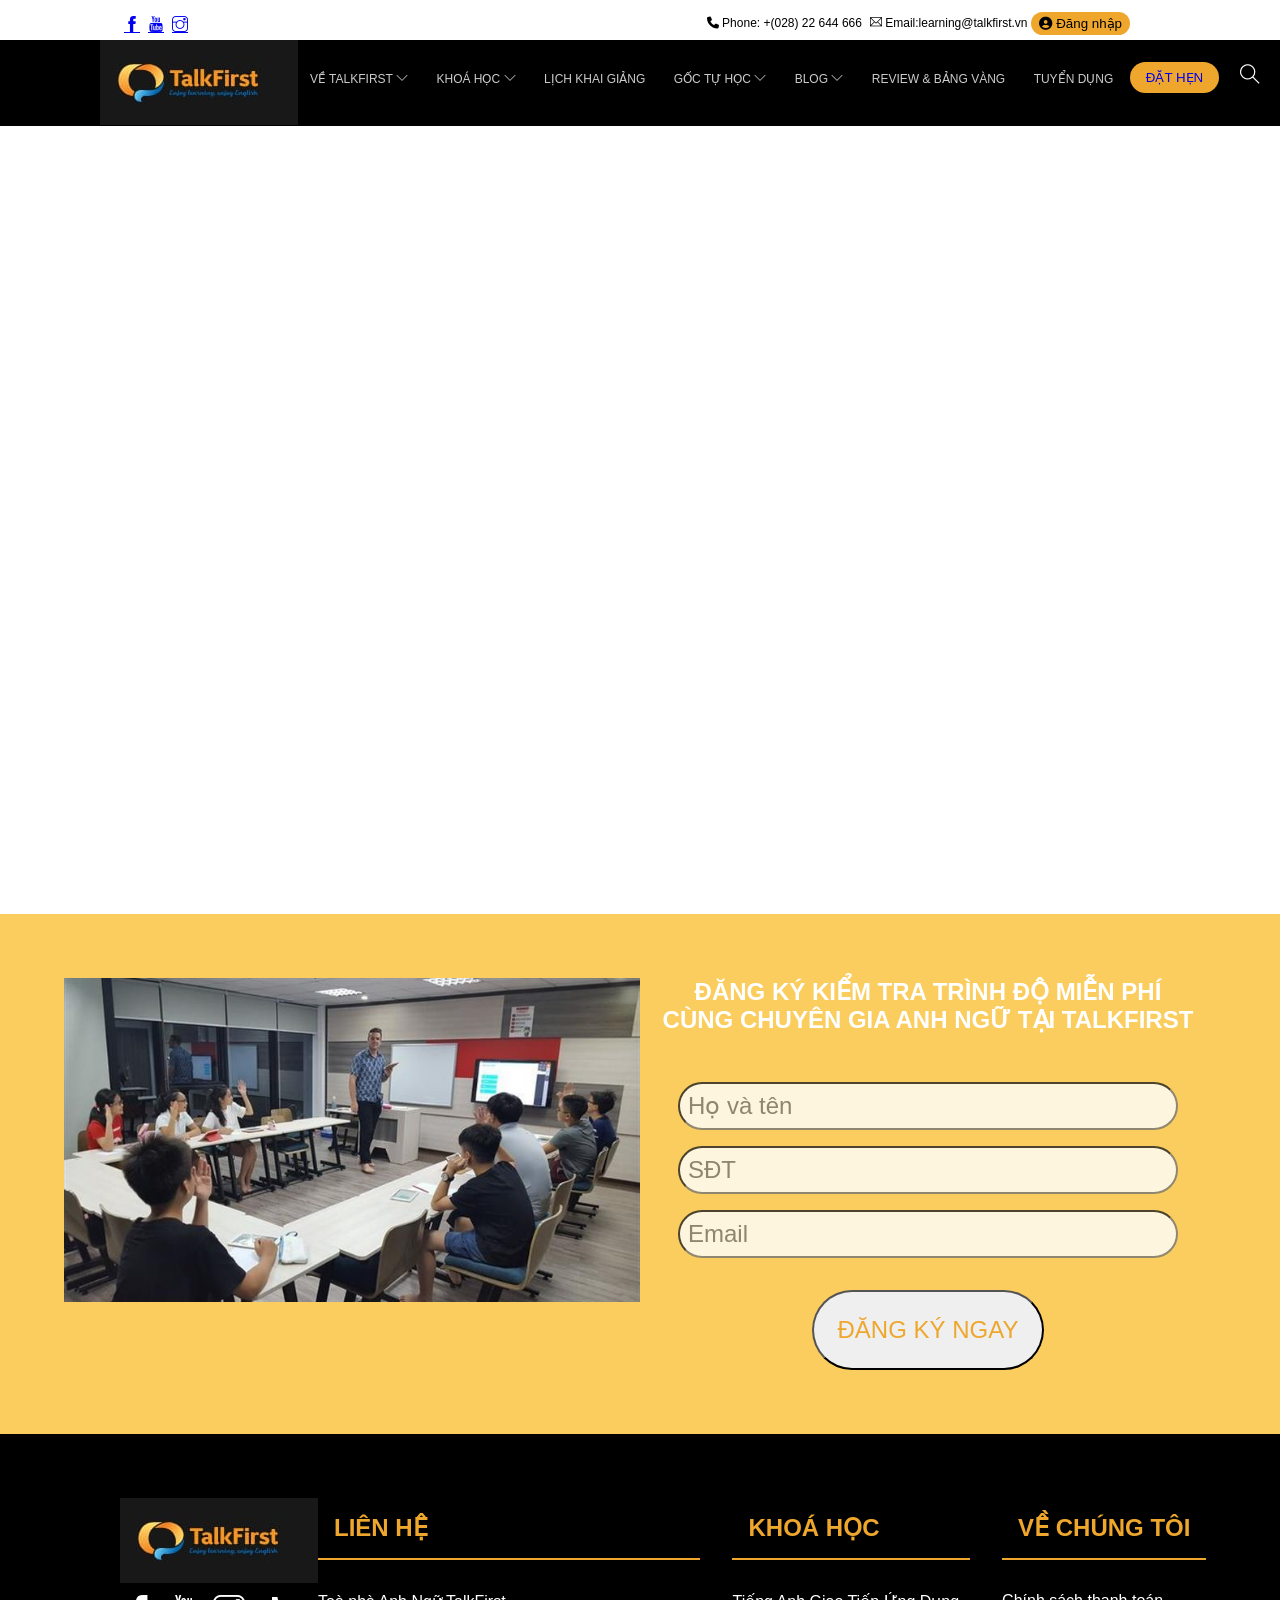
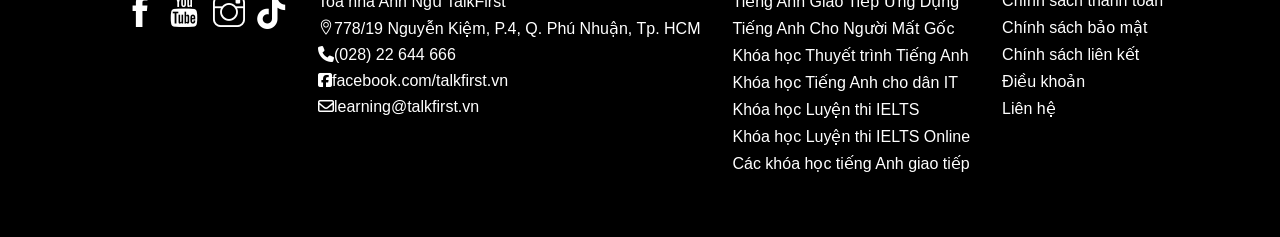
==== Learn_English_web/index.html @ a4e7e0dc "Learn_English_web This is a web learing English" ====
<!DOCTYPE html>
<html lang="en">
<head>
    <meta charset="UTF-8">
    <meta name="viewport" content="width=device-width, initial-scale=1.0">
    <link rel="icon" href="https://scontent.fsgn17-1.fna.fbcdn.net/v/t1.6435-9/151095557_2934821070127143_792678892245039010_n.jpg?_nc_cat=100&ccb=1-7&_nc_sid=5f2048&_nc_ohc=2c6xEcEz10gAb4Gy6pd&_nc_ht=scontent.fsgn17-1.fna&oh=00_AfCXbShu0QSaD-OqzUFtZk564WPZH4JezHzmF5BhMlqqAg&oe=66463484" type="image/x-icon" />
    <link rel="stylesheet" href="./assets/css/style.css">
    <link rel="stylesheet" href="https://cdnjs.cloudflare.com/ajax/libs/font-awesome/6.5.2/css/all.min.css" integrity="sha512-SnH5WK+bZxgPHs44uWIX+LLJAJ9/2PkPKZ5QiAj6Ta86w+fsb2TkcmfRyVX3pBnMFcV7oQPJkl9QevSCWr3W6A==" crossorigin="anonymous" referrerpolicy="no-referrer" />
    <link rel="stylesheet" href="./assets/css/responsive.css">
    <link rel="stylesheet" href="./assets/fonts/themify-icons/themify-icons.css">
    <title>Learm_English</title>
</head>
<body>
    <div id="main">
        <div id="header">

            <div class="header_info">
                <div class="info-list">
                    <a href="#"><i class="ti-facebook"></i></a>
                    <a href="#"><i class="ti-youtube"></i></a>
                    <a href="#"><i class="ti-instagram"></i></a>

                </div>


                <div class="info-contact">
                    <p class="s-heading-phone"><i class="fa-solid fa-phone"></i> Phone: <a href="tel:+(028) 22 644 666">+(028) 22 644 666</a> </p>
                    <p class="s-heading-email"><i class="ti-email"></i> Email:<a href="mailto:learning@talkfirst.vn">learning@talkfirst.vn</a></p>
                    <button class="s-heading-btn SignIn_btn js_SignIn_btn"><i class="fa-solid fa-circle-user"></i> Đăng nhập</button>

                </div>
            </div>

            <div id="header_nav">
                
                <a href="#"><img class="header-logo" src="./assets/img/header/logo.jpg" alt=""></a>
    
                <ul id="nav">
                    <li><a href="#">
                        VỀ TALKFIRST
                        <i class="ti-angle-down"></i>
                        </a>
                        <ul class="subnav">
                            <li><a href="#">Sứ Mệnh Của TalkFirst</a></li>
                            <li><a href="#">Môi Trường Học 100% Tiếng Anh</a></li>
                            <li><a href="#">Lịch Học Linh Hoạt 10 Khung Giờ</a></li>
                            <li><a href="#">Phương Pháp Học Tương Tác & Khoa Học</a></li>
                            <li><a href="#">Cam Kết Chất Lượng Đầu Ra</a></li>
                            <li><a href="#">Không Gian Học Anh Ngữ & IELTS Sáng Tạo</a></li>
                            <li><a href="#">Học phí TalkFirst</a></li>
                            <li><a href="#">Ưu đãi học phí</a></li>
                            <li><a href="#">Trả góp 0% lãi suất</a></li>
                        </ul>
                    </li>
                    <li><a href="#">
                        KHOÁ HỌC
                        <i class="ti-angle-down"></i>
                        </a>
                        <ul class="subnav">
                            <li><a href="#">Tiếng Anh Giao Tiếp Ứng Dụng</a></li>
                            <li><a href="#">Tiếng Anh Cho Người Mất Gốc</a></li>
                            <li><a href="#">Khóa học Thuyết trình Tiếng Anh</a></li>
                            <li><a href="#">Khóa học Tiếng Anh cho dân IT</a></li>
                            <li><a href="#">Khóa học IELTS</a></li>
                            <li><a href="#">Khóa học IELTS Online</a></li>
                            <li><a href="#">Các Khóa Học Tiếng Anh Giao Tiếp Tại TalkFirst</a></li>                            
                        </ul>
                    </li>
                    <li><a href="#">LỊCH KHAI GIẢNG</a></li>
                    <li><a href="#">
                        GỐC TỰ HỌC
                        <i class="ti-angle-down"></i>
                    </a>
                    <ul class="subnav">
                        <li><a href="#">Tự học Tiếng Anh</a></li>
                        <li><a href="#">Tự học IELTS</a></li>                            
                    </ul>
                    </li>
                    <li><a href="#">
                        BLOG
                        <i class="ti-angle-down"></i>
                    </a>
                    <ul class="subnav">
                        <li><a href="#">Blog</a></li>
                        <li><a href="#">Tin tức – sự kiện</a></li>                            
                    </ul>
                </li>
                <li><a href="#">REVIEW & BẢNG VÀNG</a></li>
                <li><a href="#">TUYỂN DỤNG</a></li>
                    
                </ul>
    
                <button class="set-appointment js-set-appointment"><a href="#">ĐẶT HẸN</a></button>

                <!-- Search button -->
                <div class="search-btn">
                    <i class="search-icon ti-search"></i>
                </div>

                
                <button id="mobile-menu" class="mobile-menu-btn">
                    <i class="fa-solid fa-bars"></i>
                </button>
                
            </div>
            
        </div>

        <div id="slider">
            <div class="text-content">
                
                <h2 class="text-heading">TRẢI NGHIỆM</h2>
                <h2 class="text-heading">HỌC ANH NGỮ</h2>
                 <h2 class="text-heading">HOÀN TOÀN MỚI</h2>
                <div class="text-description">Cam kết tuyệt đối</div>
                <div class="text-description"> về chất lượng đào tạo</div>
            </div>
        </div>
        </div>

        <div id="content">
             <!-- CONTACT Section -->
            <div id="SignUp">
                 <!--phần bên trái-->
                <div class="SignUp_img">
                    <img src="./assets/img/content/Class1.jpg" alt="">
                 </div>
                 <!--phần bên phải-->
                <div class="SignUp-form">
                    <h2>ĐĂNG KÝ KIỂM TRA TRÌNH ĐỘ MIỄN PHÍ</h2>
                    <h2>CÙNG CHUYÊN GIA ANH NGỮ TẠI TALKFIRST</h2>
                    <form action="">
                        <div class="SignUp-FillIn">
                            <div class="form">
                                <input type="text" name="" placeholder="Họ và tên" required id="" class="form-control">
                            </div>

                            <div class="form">
                                <input type="text" name="" placeholder="SĐT" required id="" class="form-control">
                            </div>

                            <div class="form">
                                <input type="email" name="" placeholder="Email" required id="" class="form-control">
                            </div>
                        
                        </div>

                        <input class="SignUp-btn" type="submit" value="ĐĂNG KÝ NGAY">
                    </form>
                </div>
            </div>
                        


        <div id="footer">
            <div class="footer_ContactInfo mt-64">
                <div class="ContactInfo-list">
                    <img src="./assets/img/header/logo.jpg" alt="">
                    <a href=""><i class="ti-facebook"></i></a>
                    <a href=""><i class="ti-youtube"></i></a>
                    <a href=""><i class="ti-instagram"></i></a>
                    <a href=""><i class="fa-brands fa-tiktok"></i></a>
                </div>
            </div>

            <div class="footer_Contact mt-64">
                <h2>LIÊN HỆ​</h2>
                <a href="https://www.google.com/maps/place//data=!4m2!3m1!1s0x31752937cb692ee7:0x6434526b289ed1ff?source=g.page.share">Toà nhà Anh Ngữ TalkFirst</a>
                <a href="https://www.google.com/maps/place/Anh+ng%E1%BB%AF+TalkFirst/@10.8113881,106.6796192,17z/data=!3m1!4b1!4m6!3m5!1s0x31752937cb692ee7:0x6434526b289ed1ff!8m2!3d10.8113881!4d106.6796192!16s%2Fg%2F11g0lbv5y5?entry=ttu"><i class="ti-location-pin"></i>778/19 Nguyễn Kiệm, P.4, Q. Phú Nhuận, Tp. HCM</a>
                <a href="tel:+(028) 22 644 666"><i class="fa-solid fa-phone"></i></i>(028) 22 644 666</a>
                <a href="https://www.facebook.com/TalkFirst.vn"><i class="fa-brands fa-square-facebook"></i>facebook.com/talkfirst.vn</a>
                <a href="mailto:learning@talkfirst.vn"><i class="fa-regular fa-envelope"></i>learning@talkfirst.vn</a>
            </div>

            <div class="footer_course mt-64">
                <h2>KHOÁ HỌC</h2>
                <a href="#">Tiếng Anh Giao Tiếp Ứng Dụng</a>
                <a href="#">Tiếng Anh Cho Người Mất Gốc</a>
                <a href="#">Khóa học Thuyết trình Tiếng Anh</a>
                <a href="#">Khóa học Tiếng Anh cho dân IT</a>
                <a href="#">Khóa học Luyện thi IELTS</a>
                <a href="#">Khóa học Luyện thi IELTS Online</a>
                <a href="#">Các khóa học tiếng Anh giao tiếp</a>
            </div>

            <div class="footer_AboutUs mt-64">
                <h2>VỀ CHÚNG TÔI</h2>
                <a href="#">Chính sách thanh toán</a>
                <a href="#">Chính sách bảo mật</a>
                <a href="#">Chính sách liên kết</a>
                <a href="#">Điều khoản</a>
                <a href="#">Liên hệ</a>                
            </div>
        </div>
    </div>




    <div class="modal js-modal ">
     
        <div class="modal-container">
            <div class="modal-close js-modal-close">
                <i class="ti-close"></i>
            </div>


            <header class="modal-header">
                <img src="./assets/img/header/logo.jpg" alt="">
            </header>
            <form action="">
            <div class="modal-body">                
                <input id="ticket-quantity" type="text" class="modal-input" placeholder="Use name"  required id="" >

                  
                <input id="ticket-email" type="Password" class="modal-input" placeholder="Password"  required id="" >


                <!--nút pay-->
                <input id="buy-tickets" type="submit" value="Submit">
                
            </form>

                <!--footer-->
                <footer class="modal-footer">
                    <p class="modal-help"><a href="">Forgot your password?</a></p>
                </footer>
            </div>
            
        </div>
    </div>



    <div class="modal js-modal2 ">
     
        <div class="modal-container">
            <div class="modal-close js-modal-close2">
                <i class="ti-close"></i>
            </div>

            <header class="modal-header2">
                <p>Điền thông tin đặt hẹn</p>
            </header>
            <form action="">
            <div class="modal-body">                
                <input id="ticket-quantity" type="text" class="modal-input" placeholder="Tên của bạn"  required id="" >

                <input id="ticket-quantity" type="text" class="modal-input" placeholder="Số điện thoại"  required id="" >
                <input id="ticket-email" type="Email" class="modal-input" placeholder="Email"  required id="" >


                <!--nút pay-->
                <input id="buy-tickets2" type="submit" value="Đặt lịch hẹn">
                
            </form>


            </div>
            
        </div>
    </div>

    
    <script>
        const buyBtn = document.querySelector('.js_SignIn_btn') 
         const modal = document.querySelector('.js-modal')
        const modalClose = document.querySelector('.js-modal-close') /*do chỉ lấy 1 nút X thôi*/
        
        
        //Hàm hiện thị chức năng mua vé(thêm class open vào modal)
        function showBuyTickets(){
            modal.classList.add('open')
        }


        //Hàm tắt chức năng mua vé(gỡ bỏ class open của modal)
        function hideBuyTickets(){
            modal.classList.remove('open')
        }


        
        /*do 3 nút nên phải xài vòng for*/
        //lặp qua từng thẻ button và nghe id click
        
            //lắng nghe hành vi người dùng
            buyBtn.addEventListener('click',showBuyTickets)

        
        /*1 nút nên k cần xài for*/
        //nghe hành vi click vào nút buttonClose
            modalClose.addEventListener('click',hideBuyTickets)

            
    </script>

    <script>
        const SetAppointment = document.querySelector('.js-set-appointment') 
        const modal2 = document.querySelector('.js-modal2')
        const modalClose2 = document.querySelector('.js-modal-close2') /*do chỉ lấy 1 nút X thôi*/
        
        
        //Hàm hiện thị chức năng mua vé(thêm class open vào modal)

        function showSetApp(){
            modal2.classList.add('open')
        }
        //Hàm tắt chức năng mua vé(gỡ bỏ class open của modal)

        function hideSetApp(){
            modal2.classList.remove('open')
        }
        
        /*do 3 nút nên phải xài vòng for*/
        //lặp qua từng thẻ button và nghe id click
        
            //lắng nghe hành vi người dùng

        SetAppointment.addEventListener('click',showSetApp)
        
        /*1 nút nên k cần xài for*/
        //nghe hành vi click vào nút buttonClose

         modalClose2.addEventListener('click',hideSetApp)
            
    </script>

        <!-- viết js cho đt -->
        <script>
            var header = document.getElementById('header_nav')
            var MobileMenu = document.getElementById('mobile-menu')
            var headerHeight = header.clientHeight;
            
            //Đóng/mở mobile menu
            MobileMenu.onclick = function() {
                var isClosed = header.clientHeight === headerHeight;
                if (isClosed) {
                    header.style.height = 'auto';
                } else {
                    header.style.height = null;
                }
            }
    
            //tự động đóng khi chọn menu
            var menuItems = document.querySelectorAll('#nav li a[href*="#"]')
            for (var i = 0; i < menuItems.length; i++) {
                var menuItem = menuItems[i];
                
                menuItem.onclick = function(event) {
                    var isParentMenu = this.nextElementSibling && this.nextElementSibling.classList.contains('subnav');
                    if (!isParentMenu){
                    header.style.height = null;
                    } else {
                        event.preventDefault();
                    }
                }
            }
    
        </script>
    
</body>
</html>
---- Learn_English_web/assets/css/style.css ----
/* Reset CSS*/
* {
    padding: 0;
    margin: 0;
    box-sizing: border-box;
    }
    
    html{
        scroll-behavior: smooth;
        font-family: Arial, Helvetica, sans-serif;
    }
    
    /*Common(class dùng chung)*/
    .row{
        margin-left: 16px;
        margin-right: 16px;
    }

    .mt-64{
        margin-top: 64px;
    }

    #header {
        height: 130px;
        display: block;        
    }
    
    .header_info{
        background-color: white;
        min-height: 30px;        
        display: block;
        position: fixed;
        z-index: 1;
        top: 0;
        width: 100%;
        
    }

    .info-list {
        margin-top: 12px;
        margin-left: 120px;
    }

    .info-list a{
        padding: 4px;
        float: left;
        display: inline-block;
    }
    
    .info-contact{
        display: flex;        
        float: right;
        margin-right: 150px;
    }

    .info-contact a{
        text-decoration: none;
    }

    .info-contact p{
        padding: 4px;
        font-size: 12px;
        cursor: pointer;
        color: #000;
    }

    .info-contact p:hover,
    .info-contact a:hover{
        color: #eea72c;
    }

    .info-contact a{        
        color: #000;
    }


    .SignIn_btn{
        background-color: #eea72c;
        border: none;
        border-radius: 12px;
        padding: 4px 8px;
        cursor: pointer;;
    }

    #mobile-menu{
        display: none;
        float: right;
        padding: 27px 34px;
    }

    #header_nav{
        background-color: #000;
        min-height: 86px;
        width: 100%;
        color: #ccc;
        display: inline-block;
        position: fixed;
        z-index: 1; 
        top: 40px;
        
    }
    #header_nav img{    
        float: left;
        margin-left: 100px;
        
    }

    #nav{        
        display: inline-block;
        position: relative;
        
    }

    #nav li{
        display: inline-block;
        position: relative;;
       
    }

    #nav > li:hover > a{
        border-bottom: #eea72c solid 2px;
        color: #eea72c;
        
    }

    #nav > li > a{
        padding: 32px 12px; 
    }

    #nav li a{
        color: #ccc;
        text-decoration: none;
        font-size: 12px;
              
        position: relative;
        display: block;
    }

    #nav .subnav{
        display: none;
        position: absolute;
        background-color: #000;
        color: #ddd;        
        width: 250%;        
        line-height: 12px;
        left: 0;
        top: 100%
    }

    #nav li:hover .subnav{
        display: block;
    }

    #nav .subnav li{        
        width: 100%;
        padding: 20px 16px;
        list-style-type: none;
    }

    #nav .subnav li:hover a{        
        color: #eea72c;
    }

    #nav .subnav a{
        color: #ddd;
        line-height: 1.4;
        
        font-size: 16px;
    }
   
    .set-appointment{        
        background-color: #000;
        border: none;
        position: relative;  
        
          
    }
    .set-appointment a{
        text-decoration: none;            
        background-color: #eea72c;
        border-radius: 16px;    
        padding: 8px 16px;           
        float: right;
        margin-bottom: -10px;
        
        
    }

    #header .search-btn{        
        display: inline-block;
    }

    #header .search-icon{
    color: #fff;
    font-size: 20px;             
    position: relative;
    padding: 16px;        
    cursor: pointer;
    }


    #slider{
        position: relative;
        display: block;
        text-align: right;
        min-height: 800px;
        background: url('/assets/img/slider/background.jpg') top center / cover no-repeat;
        
        margin-top: -16px;
        margin-left: -20px;
    }

    .text-content{
        display: block;
        text-align: right;        
        width: 80%;
        position: absolute;
        bottom: 565px;       
        color: #fff;         
        margin-left: 200px;
        margin-right: 200px;
        border-radius: 100px;
    }

    
    .text-content img{
        float: right;
        position: absolute;
    }

    #content{
        background-color: #fbcd5e;
    }

    #SignUp{
        display: flex;
        width: 100%;
        padding: 64px;
    }

    .SignUp_img{
        width: 50%;
    }

    .SignUp_img img{
        width: 100%;
        margin-right: 100px;
    }

    .SignUp-form{
        text-align: center;
        width: 50%;
    }

    .SignUp-form h2{
        color: white;
        
    }

    .SignUp-FillIn{
        margin-top: 32px;
    }

    .form-control{
        border-radius: 100px;
        padding: 8px;
        min-width: 500px;
        font-size: 24px;
        margin-top: 16px;
        opacity: 0.8;
        background-color: white;
    }

    .SignUp-btn{
        font-size: 24px;
        margin-top: 32px;
        padding: 24px;
        border-radius: 100px;
        color: #eea72c;
        cursor: pointer;
    }

    #footer{
        display: flex;
        background-color: #000;
    }

    #footer a{
        text-decoration: none;
        color: white;
        display: block;
        margin-top: 8px;
    }

    #footer h2{
        color: #eea72c;
        border-bottom: #eea72c solid 2px;
        padding: 16px;
        margin-bottom: 32px;
    }

    #footer a:hover{
        color: #eea72c;
        cursor: pointer;
    }

    .footer_ContactInfo{
        margin-left: 120px;
    }

    .ContactInfo-list img{
         display: block!important;
    }

    .ContactInfo-list a{
        display: inline-block !important;
        font-size: 32px;
        color: white;
        padding: 4px;
    }

    .footer_Contact{
        margin-right: 32px;
        
    }

    .footer_course{
        margin-right: 32px;
        margin-bottom: 64px;
    }

    .footer_AboutUs{
        margin-right: 32px;
        
    }



    /* aaaaaaaaaaaaaaaaaaaaaaaaaaaaaaaaaaaaaaaaaaaaa */
    .modal{
        position: fixed;
        top: 0;
        right: 0;
        left: 0;
        bottom: 0;
        background-color: rgba(0, 0, 0, 0.4);
        align-items: center;
        justify-content: center;
        display: none;
    }
    
    .modal.open{
        display: flex;
    }
    
    .modal-container{
        background-color: #fff;
        width: 900px;
        min-height: 200px;
        position: relative;
        max-width: calc(100% - 32px);
        animation: modalFadeIn ease 0.5s;
    }
    
    .modal-header {
        background: url('/assets/img/header/logo.jpg') top center / cover no-repeat;

        height: 100px;
        display: flex;
        align-items: center;
        justify-content: center;
        font-size: 80px;
        color: #fff;
    }
    
    .modal-heading-icon{
        margin-right: 16px;
    }
    
    .modal-close{
        position: absolute;
        right: 0;
        top: 0;
        color: #fff;
        padding: 12px;
        cursor: pointer ;
        opacity: 0.8;
    }
    
    .modal-close:hover{
        color: green;
        background-color: #ddd;
        opacity: 1;
    }
    
    .modal-body{
        padding: 16px;
        
    }
    

    
    .modal-input{
        border: 1px solid #ccc;
        width: 100%;
        font-size: 15px;
        padding: 10px;
        margin-bottom: 20px;
    }
    
    #buy-tickets{
        background-color: #000;
        padding: 18px;
        font-size: 15px;
        display: flex;
        align-items: center;
        justify-content: center;
        border: none;
        color: #fff;
        width: 100%;
        text-transform: uppercase;
        cursor: pointer;
    }
    
    #buy-tickets:hover{
        color: #eea72c;
        background-color: #ccc;
        opacity: 0.9;
    }
    
    .modal-footer{
        padding: 16px;
        text-align: right;
    }
    

    

    .modal-footer a:hover{
        color: #2196f3;
    }

    .modal-help a{
        text-decoration: none;
        color: #000;
    }

    .modal-help a:hover{
        
        color: #eea72c;
    }

    .modal-header2{
        font-size: 36px;
        font-weight: 600;
        color: #fff;
        text-align: center;
        background-color: #009688;
        padding: 48px;
    }

    #buy-tickets2{
        background-color: #009688;
        padding: 18px;
        font-size: 15px;
        display: flex;
        align-items: center;
        justify-content: center;
        border: none;
        color: #fff;
        width: 100%;
        text-transform: uppercase;
        cursor: pointer;
    }

    #buy-tickets2:hover{
        color: #009688;
        background-color: #ccc;
    }
---- Learn_English_web/assets/css/responsive.css ----
/* PC */
@media (min-width: 64em){

}

/* tablet và đt */
@media (max-width: 63.9375em){


}


/* Tablet */
@media (min-width: 46.25em) and (max-width: 63.9375em){
    
    .header_info, #header_nav{
        font-size: 28px;
    }

    .header_info{
        height: 50px;
    }

    .info-list a, .s-heading-email{
        display: none;
    }

    .info-contact{
        margin-right: 140px;
    }

    .info-contact p{
        font-size: 28px;
    }

    .s-heading-phone{
        margin-right: 80px;
    }

    .s-heading-phone:hover, .s-heading-btn:hover{
        color: #eea72c;
    }

    .s-heading-btn{
        font-size: 28px;
        background-color: white;

    }

    #header_nav{
        min-height: 120px;
        margin-top: 10px;
    }

    #nav{
        position: absolute;
        margin-top: 10px;
    }

    #nav .subnav{
        z-index: 3;
    }

    #nav > li > a {
        padding: 16px 8px;
        font-size: 16px;
    }

    #header_nav img{
        margin-left: 10px;
        height: 72px;
        width: 160px;
        margin-top: 20px;
    }



    .set-appointment a{
        position: absolute;        
        width: 100px;
        top: 46px;
        left: 446px;
    }

    #header .search-icon {
        position: absolute;           
        top: 60px;
        /* left: 460px; */
        right: 20px;
    }


    #slider {        
        min-height: 500px;
        min-width: 800px;
        display: block;
        margin-top: 36px;
    }

    .text-content{
        top: 56px;
        right: -195px;
        font-size: 12px;
    }

    #content{
        min-width: 800px;
        font-size: 24px;
    }

    

    .SignUp_img{        
        display: none;        
    }

    .SignUp-form{
        width: 100%;
    }

    .form-control {        
        padding: 20px 28px;
        min-width: 600px ;
        
    }

    #footer{
        margin-left: -100px;
        font-size: 20px;
       
    }
}

/* ĐT */
@media (max-width: 46.1875em){


    #header{
       
        width: 205%;
        margin-left: -24px;
        min-height: 138px;
    }

    #header_nav, .header_info {
        width: 110%;
        font-size: 32px;
    }

    #header_nav{
        top: 54px;
        overflow: hidden;
        height: 86px;
    }

    .header_info{
        height: 50px;
    }

    .info-list a, .s-heading-email, .search-icon{
        display: none;
    }


    .info-contact p{
        font-size: 28px;
    }

    .s-heading-phone{
        margin-right: 164px;
    }

    .s-heading-phone:hover, .s-heading-btn:hover{
        color: #eea72c;
    }

    .s-heading-btn{
        font-size: 28px;
        background-color: white;

    }
   

    #nav {
        display: inline-block;
        top: 100%;
        background-color: #000;
    }

    #nav > li > a{
        padding: 44px 24px;
        
    }

    #header_nav img {        
        margin-left: 50px;
    }

    #nav .subnav{
        position: absolute;
        background-color: #ccc;
       
        z-index: 3;
        min-height: 300px;
    }
    


    #nav .subnav a{
        font-size: 24px;
        color: #000;
    }

    #mobile-menu{
        display: inline-block;
        font-size: 28px;
        position: relative;
                       
        background-color: #000;
        color: #fff;
        border: none;
        right: 100px
    
    }

    #mobile-menu:hover{
        background-color: #ccc;
        color: #000;
    }
    
    /* aaaaaaaaaaaaaaaaaaaaaaaaaaaaaa */
    
    #nav li a{
       
        font-size: 28px;
    }

    #nav > li{
        display: block;
    } 
/* 
    #nav > li:first-child{
        display: inline-block;
    }

    #nav .subnav{
        position: initial;
        background-color: #333;
        
    }

    #nav .subnav a{
        padding: 5px 41px;
        color: #fff;
    }  */


/* aaaaaaaaaaaaaaaaaaaaaaaaaaaaaaaaaaa */
    .set-appointment{
        /* left: 200px;
        top: 20px; */
        left: -50px;
        top: -578px;
        font-size: 28px;
    }

    #slider{
        min-height: 500px;
        width: 200%;
        display: block;
        margin-top: -4px;
    }

    #content{
        width: 200%;
        
    }

    .text-content{
        margin-left: 150px;
        top: 60px;
        font-size: 12px;
    }

    #SignUp {
        display: block;
    }

    .SignUp_img img {
        /* width: 190%;
        margin-bottom: 100px; */
        display: none;
    }

    .SignUp-form {
        text-align: center;
        width: 100%
    }

    .SignUp-form h2 {
        
        font-size: 35px;
    }

    .form-control {        
        padding: 20px 28px;
        min-width: 500px;
        font-size: 52px;
        margin-top: 16px;
        opacity: 0.8;
        background-color: white;
    }

    .SignUp-btn {
        font-size: 42px;
    }


    #footer{
        margin-left: -88px;
        font-size: 20px;
    }
    

    .modal-close{
        padding: 32px;
        display: block;
    }


}
---- Learn_English_web/assets/fonts/themify-icons/themify-icons.css ----
@font-face {
	font-family: 'themify';
	src:url('fonts/themify.eot?-fvbane');
	src:url('fonts/themify.eot?#iefix-fvbane') format('embedded-opentype'),
		url('fonts/themify.woff?-fvbane') format('woff'),
		url('fonts/themify.ttf?-fvbane') format('truetype'),
		url('fonts/themify.svg?-fvbane#themify') format('svg');
	font-weight: normal;
	font-style: normal;
}

[class^="ti-"], [class*=" ti-"] {
	font-family: 'themify';
	speak: none;
	font-style: normal;
	font-weight: normal;
	font-variant: normal;
	text-transform: none;
	line-height: 1;

	/* Better Font Rendering =========== */
	-webkit-font-smoothing: antialiased;
	-moz-osx-font-smoothing: grayscale;
}

.ti-wand:before {
	content: "\e600";
}
.ti-volume:before {
	content: "\e601";
}
.ti-user:before {
	content: "\e602";
}
.ti-unlock:before {
	content: "\e603";
}
.ti-unlink:before {
	content: "\e604";
}
.ti-trash:before {
	content: "\e605";
}
.ti-thought:before {
	content: "\e606";
}
.ti-target:before {
	content: "\e607";
}
.ti-tag:before {
	content: "\e608";
}
.ti-tablet:before {
	content: "\e609";
}
.ti-star:before {
	content: "\e60a";
}
.ti-spray:before {
	content: "\e60b";
}
.ti-signal:before {
	content: "\e60c";
}
.ti-shopping-cart:before {
	content: "\e60d";
}
.ti-shopping-cart-full:before {
	content: "\e60e";
}
.ti-settings:before {
	content: "\e60f";
}
.ti-search:before {
	content: "\e610";
}
.ti-zoom-in:before {
	content: "\e611";
}
.ti-zoom-out:before {
	content: "\e612";
}
.ti-cut:before {
	content: "\e613";
}
.ti-ruler:before {
	content: "\e614";
}
.ti-ruler-pencil:before {
	content: "\e615";
}
.ti-ruler-alt:before {
	content: "\e616";
}
.ti-bookmark:before {
	content: "\e617";
}
.ti-bookmark-alt:before {
	content: "\e618";
}
.ti-reload:before {
	content: "\e619";
}
.ti-plus:before {
	content: "\e61a";
}
.ti-pin:before {
	content: "\e61b";
}
.ti-pencil:before {
	content: "\e61c";
}
.ti-pencil-alt:before {
	content: "\e61d";
}
.ti-paint-roller:before {
	content: "\e61e";
}
.ti-paint-bucket:before {
	content: "\e61f";
}
.ti-na:before {
	content: "\e620";
}
.ti-mobile:before {
	content: "\e621";
}
.ti-minus:before {
	content: "\e622";
}
.ti-medall:before {
	content: "\e623";
}
.ti-medall-alt:before {
	content: "\e624";
}
.ti-marker:before {
	content: "\e625";
}
.ti-marker-alt:before {
	content: "\e626";
}
.ti-arrow-up:before {
	content: "\e627";
}
.ti-arrow-right:before {
	content: "\e628";
}
.ti-arrow-left:before {
	content: "\e629";
}
.ti-arrow-down:before {
	content: "\e62a";
}
.ti-lock:before {
	content: "\e62b";
}
.ti-location-arrow:before {
	content: "\e62c";
}
.ti-link:before {
	content: "\e62d";
}
.ti-layout:before {
	content: "\e62e";
}
.ti-layers:before {
	content: "\e62f";
}
.ti-layers-alt:before {
	content: "\e630";
}
.ti-key:before {
	content: "\e631";
}
.ti-import:before {
	content: "\e632";
}
.ti-image:before {
	content: "\e633";
}
.ti-heart:before {
	content: "\e634";
}
.ti-heart-broken:before {
	content: "\e635";
}
.ti-hand-stop:before {
	content: "\e636";
}
.ti-hand-open:before {
	content: "\e637";
}
.ti-hand-drag:before {
	content: "\e638";
}
.ti-folder:before {
	content: "\e639";
}
.ti-flag:before {
	content: "\e63a";
}
.ti-flag-alt:before {
	content: "\e63b";
}
.ti-flag-alt-2:before {
	content: "\e63c";
}
.ti-eye:before {
	content: "\e63d";
}
.ti-export:before {
	content: "\e63e";
}
.ti-exchange-vertical:before {
	content: "\e63f";
}
.ti-desktop:before {
	content: "\e640";
}
.ti-cup:before {
	content: "\e641";
}
.ti-crown:before {
	content: "\e642";
}
.ti-comments:before {
	content: "\e643";
}
.ti-comment:before {
	content: "\e644";
}
.ti-comment-alt:before {
	content: "\e645";
}
.ti-close:before {
	content: "\e646";
}
.ti-clip:before {
	content: "\e647";
}
.ti-angle-up:before {
	content: "\e648";
}
.ti-angle-right:before {
	content: "\e649";
}
.ti-angle-left:before {
	content: "\e64a";
}
.ti-angle-down:before {
	content: "\e64b";
}
.ti-check:before {
	content: "\e64c";
}
.ti-check-box:before {
	content: "\e64d";
}
.ti-camera:before {
	content: "\e64e";
}
.ti-announcement:before {
	content: "\e64f";
}
.ti-brush:before {
	content: "\e650";
}
.ti-briefcase:before {
	content: "\e651";
}
.ti-bolt:before {
	content: "\e652";
}
.ti-bolt-alt:before {
	content: "\e653";
}
.ti-blackboard:before {
	content: "\e654";
}
.ti-bag:before {
	content: "\e655";
}
.ti-move:before {
	content: "\e656";
}
.ti-arrows-vertical:before {
	content: "\e657";
}
.ti-arrows-horizontal:before {
	content: "\e658";
}
.ti-fullscreen:before {
	content: "\e659";
}
.ti-arrow-top-right:before {
	content: "\e65a";
}
.ti-arrow-top-left:before {
	content: "\e65b";
}
.ti-arrow-circle-up:before {
	content: "\e65c";
}
.ti-arrow-circle-right:before {
	content: "\e65d";
}
.ti-arrow-circle-left:before {
	content: "\e65e";
}
.ti-arrow-circle-down:before {
	content: "\e65f";
}
.ti-angle-double-up:before {
	content: "\e660";
}
.ti-angle-double-right:before {
	content: "\e661";
}
.ti-angle-double-left:before {
	content: "\e662";
}
.ti-angle-double-down:before {
	content: "\e663";
}
.ti-zip:before {
	content: "\e664";
}
.ti-world:before {
	content: "\e665";
}
.ti-wheelchair:before {
	content: "\e666";
}
.ti-view-list:before {
	content: "\e667";
}
.ti-view-list-alt:before {
	content: "\e668";
}
.ti-view-grid:before {
	content: "\e669";
}
.ti-uppercase:before {
	content: "\e66a";
}
.ti-upload:before {
	content: "\e66b";
}
.ti-underline:before {
	content: "\e66c";
}
.ti-truck:before {
	content: "\e66d";
}
.ti-timer:before {
	content: "\e66e";
}
.ti-ticket:before {
	content: "\e66f";
}
.ti-thumb-up:before {
	content: "\e670";
}
.ti-thumb-down:before {
	content: "\e671";
}
.ti-text:before {
	content: "\e672";
}
.ti-stats-up:before {
	content: "\e673";
}
.ti-stats-down:before {
	content: "\e674";
}
.ti-split-v:before {
	content: "\e675";
}
.ti-split-h:before {
	content: "\e676";
}
.ti-smallcap:before {
	content: "\e677";
}
.ti-shine:before {
	content: "\e678";
}
.ti-shift-right:before {
	content: "\e679";
}
.ti-shift-left:before {
	content: "\e67a";
}
.ti-shield:before {
	content: "\e67b";
}
.ti-notepad:before {
	content: "\e67c";
}
.ti-server:before {
	content: "\e67d";
}
.ti-quote-right:before {
	content: "\e67e";
}
.ti-quote-left:before {
	content: "\e67f";
}
.ti-pulse:before {
	content: "\e680";
}
.ti-printer:before {
	content: "\e681";
}
.ti-power-off:before {
	content: "\e682";
}
.ti-plug:before {
	content: "\e683";
}
.ti-pie-chart:before {
	content: "\e684";
}
.ti-paragraph:before {
	content: "\e685";
}
.ti-panel:before {
	content: "\e686";
}
.ti-package:before {
	content: "\e687";
}
.ti-music:before {
	content: "\e688";
}
.ti-music-alt:before {
	content: "\e689";
}
.ti-mouse:before {
	content: "\e68a";
}
.ti-mouse-alt:before {
	content: "\e68b";
}
.ti-money:before {
	content: "\e68c";
}
.ti-microphone:before {
	content: "\e68d";
}
.ti-menu:before {
	content: "\e68e";
}
.ti-menu-alt:before {
	content: "\e68f";
}
.ti-map:before {
	content: "\e690";
}
.ti-map-alt:before {
	content: "\e691";
}
.ti-loop:before {
	content: "\e692";
}
.ti-location-pin:before {
	content: "\e693";
}
.ti-list:before {
	content: "\e694";
}
.ti-light-bulb:before {
	content: "\e695";
}
.ti-Italic:before {
	content: "\e696";
}
.ti-info:before {
	content: "\e697";
}
.ti-infinite:before {
	content: "\e698";
}
.ti-id-badge:before {
	content: "\e699";
}
.ti-hummer:before {
	content: "\e69a";
}
.ti-home:before {
	content: "\e69b";
}
.ti-help:before {
	content: "\e69c";
}
.ti-headphone:before {
	content: "\e69d";
}
.ti-harddrives:before {
	content: "\e69e";
}
.ti-harddrive:before {
	content: "\e69f";
}
.ti-gift:before {
	content: "\e6a0";
}
.ti-game:before {
	content: "\e6a1";
}
.ti-filter:before {
	content: "\e6a2";
}
.ti-files:before {
	content: "\e6a3";
}
.ti-file:before {
	content: "\e6a4";
}
.ti-eraser:before {
	content: "\e6a5";
}
.ti-envelope:before {
	content: "\e6a6";
}
.ti-download:before {
	content: "\e6a7";
}
.ti-direction:before {
	content: "\e6a8";
}
.ti-direction-alt:before {
	content: "\e6a9";
}
.ti-dashboard:before {
	content: "\e6aa";
}
.ti-control-stop:before {
	content: "\e6ab";
}
.ti-control-shuffle:before {
	content: "\e6ac";
}
.ti-control-play:before {
	content: "\e6ad";
}
.ti-control-pause:before {
	content: "\e6ae";
}
.ti-control-forward:before {
	content: "\e6af";
}
.ti-control-backward:before {
	content: "\e6b0";
}
.ti-cloud:before {
	content: "\e6b1";
}
.ti-cloud-up:before {
	content: "\e6b2";
}
.ti-cloud-down:before {
	content: "\e6b3";
}
.ti-clipboard:before {
	content: "\e6b4";
}
.ti-car:before {
	content: "\e6b5";
}
.ti-calendar:before {
	content: "\e6b6";
}
.ti-book:before {
	content: "\e6b7";
}
.ti-bell:before {
	content: "\e6b8";
}
.ti-basketball:before {
	content: "\e6b9";
}
.ti-bar-chart:before {
	content: "\e6ba";
}
.ti-bar-chart-alt:before {
	content: "\e6bb";
}
.ti-back-right:before {
	content: "\e6bc";
}
.ti-back-left:before {
	content: "\e6bd";
}
.ti-arrows-corner:before {
	content: "\e6be";
}
.ti-archive:before {
	content: "\e6bf";
}
.ti-anchor:before {
	content: "\e6c0";
}
.ti-align-right:before {
	content: "\e6c1";
}
.ti-align-left:before {
	content: "\e6c2";
}
.ti-align-justify:before {
	content: "\e6c3";
}
.ti-align-center:before {
	content: "\e6c4";
}
.ti-alert:before {
	content: "\e6c5";
}
.ti-alarm-clock:before {
	content: "\e6c6";
}
.ti-agenda:before {
	content: "\e6c7";
}
.ti-write:before {
	content: "\e6c8";
}
.ti-window:before {
	content: "\e6c9";
}
.ti-widgetized:before {
	content: "\e6ca";
}
.ti-widget:before {
	content: "\e6cb";
}
.ti-widget-alt:before {
	content: "\e6cc";
}
.ti-wallet:before {
	content: "\e6cd";
}
.ti-video-clapper:before {
	content: "\e6ce";
}
.ti-video-camera:before {
	content: "\e6cf";
}
.ti-vector:before {
	content: "\e6d0";
}
.ti-themify-logo:before {
	content: "\e6d1";
}
.ti-themify-favicon:before {
	content: "\e6d2";
}
.ti-themify-favicon-alt:before {
	content: "\e6d3";
}
.ti-support:before {
	content: "\e6d4";
}
.ti-stamp:before {
	content: "\e6d5";
}
.ti-split-v-alt:before {
	content: "\e6d6";
}
.ti-slice:before {
	content: "\e6d7";
}
.ti-shortcode:before {
	content: "\e6d8";
}
.ti-shift-right-alt:before {
	content: "\e6d9";
}
.ti-shift-left-alt:before {
	content: "\e6da";
}
.ti-ruler-alt-2:before {
	content: "\e6db";
}
.ti-receipt:before {
	content: "\e6dc";
}
.ti-pin2:before {
	content: "\e6dd";
}
.ti-pin-alt:before {
	content: "\e6de";
}
.ti-pencil-alt2:before {
	content: "\e6df";
}
.ti-palette:before {
	content: "\e6e0";
}
.ti-more:before {
	content: "\e6e1";
}
.ti-more-alt:before {
	content: "\e6e2";
}
.ti-microphone-alt:before {
	content: "\e6e3";
}
.ti-magnet:before {
	content: "\e6e4";
}
.ti-line-double:before {
	content: "\e6e5";
}
.ti-line-dotted:before {
	content: "\e6e6";
}
.ti-line-dashed:before {
	content: "\e6e7";
}
.ti-layout-width-full:before {
	content: "\e6e8";
}
.ti-layout-width-default:before {
	content: "\e6e9";
}
.ti-layout-width-default-alt:before {
	content: "\e6ea";
}
.ti-layout-tab:before {
	content: "\e6eb";
}
.ti-layout-tab-window:before {
	content: "\e6ec";
}
.ti-layout-tab-v:before {
	content: "\e6ed";
}
.ti-layout-tab-min:before {
	content: "\e6ee";
}
.ti-layout-slider:before {
	content: "\e6ef";
}
.ti-layout-slider-alt:before {
	content: "\e6f0";
}
.ti-layout-sidebar-right:before {
	content: "\e6f1";
}
.ti-layout-sidebar-none:before {
	content: "\e6f2";
}
.ti-layout-sidebar-left:before {
	content: "\e6f3";
}
.ti-layout-placeholder:before {
	content: "\e6f4";
}
.ti-layout-menu:before {
	content: "\e6f5";
}
.ti-layout-menu-v:before {
	content: "\e6f6";
}
.ti-layout-menu-separated:before {
	content: "\e6f7";
}
.ti-layout-menu-full:before {
	content: "\e6f8";
}
.ti-layout-media-right-alt:before {
	content: "\e6f9";
}
.ti-layout-media-right:before {
	content: "\e6fa";
}
.ti-layout-media-overlay:before {
	content: "\e6fb";
}
.ti-layout-media-overlay-alt:before {
	content: "\e6fc";
}
.ti-layout-media-overlay-alt-2:before {
	content: "\e6fd";
}
.ti-layout-media-left-alt:before {
	content: "\e6fe";
}
.ti-layout-media-left:before {
	content: "\e6ff";
}
.ti-layout-media-center-alt:before {
	content: "\e700";
}
.ti-layout-media-center:before {
	content: "\e701";
}
.ti-layout-list-thumb:before {
	content: "\e702";
}
.ti-layout-list-thumb-alt:before {
	content: "\e703";
}
.ti-layout-list-post:before {
	content: "\e704";
}
.ti-layout-list-large-image:before {
	content: "\e705";
}
.ti-layout-line-solid:before {
	content: "\e706";
}
.ti-layout-grid4:before {
	content: "\e707";
}
.ti-layout-grid3:before {
	content: "\e708";
}
.ti-layout-grid2:before {
	content: "\e709";
}
.ti-layout-grid2-thumb:before {
	content: "\e70a";
}
.ti-layout-cta-right:before {
	content: "\e70b";
}
.ti-layout-cta-left:before {
	content: "\e70c";
}
.ti-layout-cta-center:before {
	content: "\e70d";
}
.ti-layout-cta-btn-right:before {
	content: "\e70e";
}
.ti-layout-cta-btn-left:before {
	content: "\e70f";
}
.ti-layout-column4:before {
	content: "\e710";
}
.ti-layout-column3:before {
	content: "\e711";
}
.ti-layout-column2:before {
	content: "\e712";
}
.ti-layout-accordion-separated:before {
	content: "\e713";
}
.ti-layout-accordion-merged:before {
	content: "\e714";
}
.ti-layout-accordion-list:before {
	content: "\e715";
}
.ti-ink-pen:before {
	content: "\e716";
}
.ti-info-alt:before {
	content: "\e717";
}
.ti-help-alt:before {
	content: "\e718";
}
.ti-headphone-alt:before {
	content: "\e719";
}
.ti-hand-point-up:before {
	content: "\e71a";
}
.ti-hand-point-right:before {
	content: "\e71b";
}
.ti-hand-point-left:before {
	content: "\e71c";
}
.ti-hand-point-down:before {
	content: "\e71d";
}
.ti-gallery:before {
	content: "\e71e";
}
.ti-face-smile:before {
	content: "\e71f";
}
.ti-face-sad:before {
	content: "\e720";
}
.ti-credit-card:before {
	content: "\e721";
}
.ti-control-skip-forward:before {
	content: "\e722";
}
.ti-control-skip-backward:before {
	content: "\e723";
}
.ti-control-record:before {
	content: "\e724";
}
.ti-control-eject:before {
	content: "\e725";
}
.ti-comments-smiley:before {
	content: "\e726";
}
.ti-brush-alt:before {
	content: "\e727";
}
.ti-youtube:before {
	content: "\e728";
}
.ti-vimeo:before {
	content: "\e729";
}
.ti-twitter:before {
	content: "\e72a";
}
.ti-time:before {
	content: "\e72b";
}
.ti-tumblr:before {
	content: "\e72c";
}
.ti-skype:before {
	content: "\e72d";
}
.ti-share:before {
	content: "\e72e";
}
.ti-share-alt:before {
	content: "\e72f";
}
.ti-rocket:before {
	content: "\e730";
}
.ti-pinterest:before {
	content: "\e731";
}
.ti-new-window:before {
	content: "\e732";
}
.ti-microsoft:before {
	content: "\e733";
}
.ti-list-ol:before {
	content: "\e734";
}
.ti-linkedin:before {
	content: "\e735";
}
.ti-layout-sidebar-2:before {
	content: "\e736";
}
.ti-layout-grid4-alt:before {
	content: "\e737";
}
.ti-layout-grid3-alt:before {
	content: "\e738";
}
.ti-layout-grid2-alt:before {
	content: "\e739";
}
.ti-layout-column4-alt:before {
	content: "\e73a";
}
.ti-layout-column3-alt:before {
	content: "\e73b";
}
.ti-layout-column2-alt:before {
	content: "\e73c";
}
.ti-instagram:before {
	content: "\e73d";
}
.ti-google:before {
	content: "\e73e";
}
.ti-github:before {
	content: "\e73f";
}
.ti-flickr:before {
	content: "\e740";
}
.ti-facebook:before {
	content: "\e741";
}
.ti-dropbox:before {
	content: "\e742";
}
.ti-dribbble:before {
	content: "\e743";
}
.ti-apple:before {
	content: "\e744";
}
.ti-android:before {
	content: "\e745";
}
.ti-save:before {
	content: "\e746";
}
.ti-save-alt:before {
	content: "\e747";
}
.ti-yahoo:before {
	content: "\e748";
}
.ti-wordpress:before {
	content: "\e749";
}
.ti-vimeo-alt:before {
	content: "\e74a";
}
.ti-twitter-alt:before {
	content: "\e74b";
}
.ti-tumblr-alt:before {
	content: "\e74c";
}
.ti-trello:before {
	content: "\e74d";
}
.ti-stack-overflow:before {
	content: "\e74e";
}
.ti-soundcloud:before {
	content: "\e74f";
}
.ti-sharethis:before {
	content: "\e750";
}
.ti-sharethis-alt:before {
	content: "\e751";
}
.ti-reddit:before {
	content: "\e752";
}
.ti-pinterest-alt:before {
	content: "\e753";
}
.ti-microsoft-alt:before {
	content: "\e754";
}
.ti-linux:before {
	content: "\e755";
}
.ti-jsfiddle:before {
	content: "\e756";
}
.ti-joomla:before {
	content: "\e757";
}
.ti-html5:before {
	content: "\e758";
}
.ti-flickr-alt:before {
	content: "\e759";
}
.ti-email:before {
	content: "\e75a";
}
.ti-drupal:before {
	content: "\e75b";
}
.ti-dropbox-alt:before {
	content: "\e75c";
}
.ti-css3:before {
	content: "\e75d";
}
.ti-rss:before {
	content: "\e75e";
}
.ti-rss-alt:before {
	content: "\e75f";
}
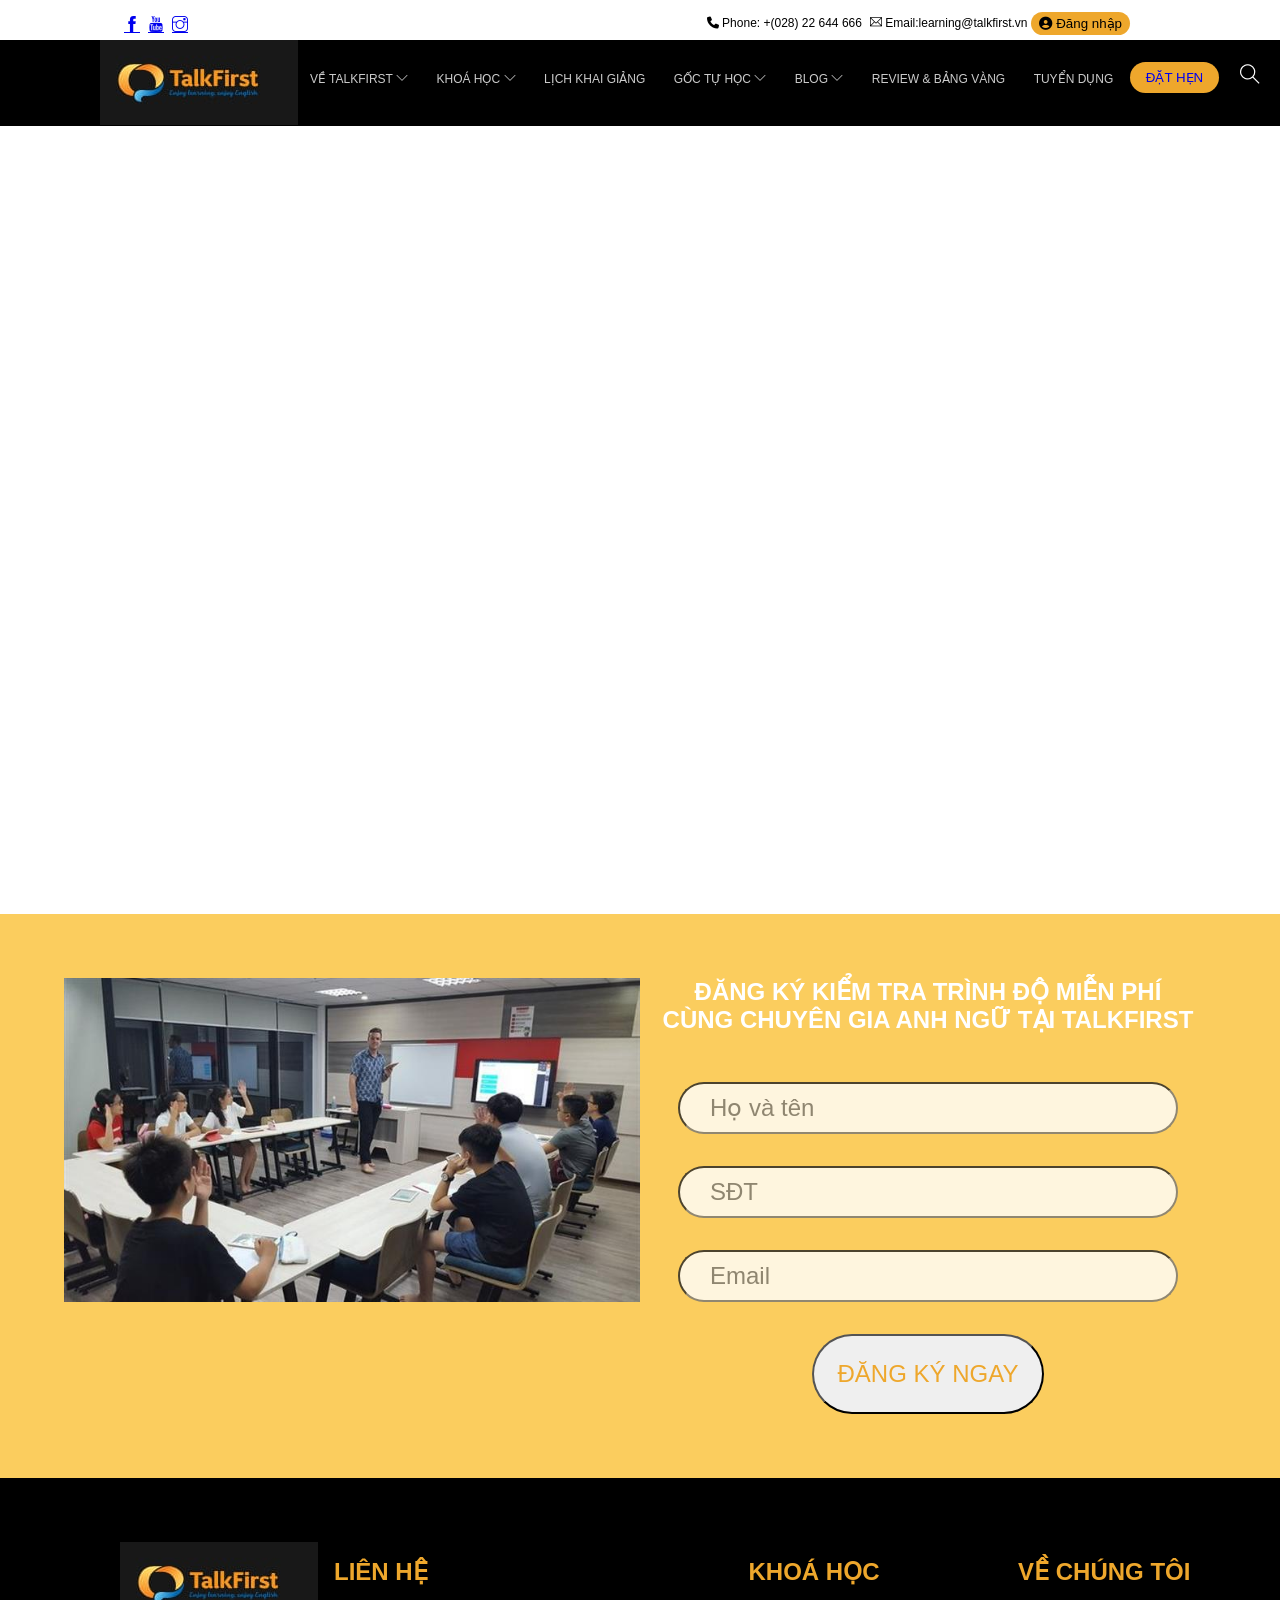
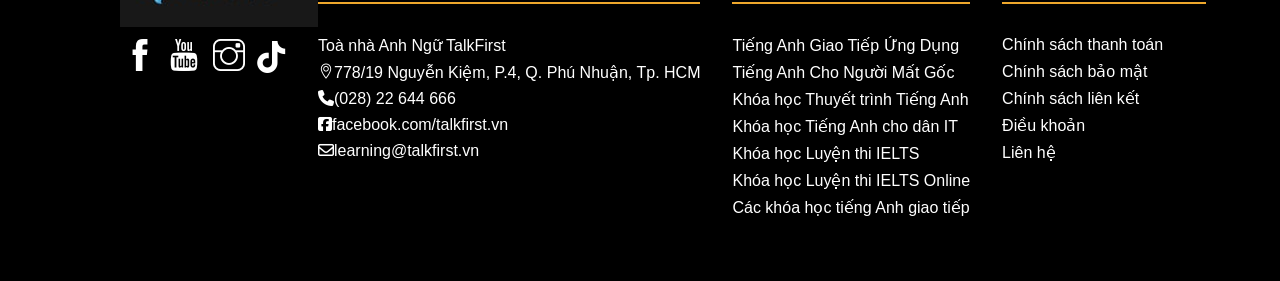
==== commit 6526c607: "a  a" ====
--- a/Learn_English_web/index.html
+++ b/Learn_English_web/index.html
@@ -130,17 +130,20 @@
                     <h2>ĐĂNG KÝ KIỂM TRA TRÌNH ĐỘ MIỄN PHÍ</h2>
                     <h2>CÙNG CHUYÊN GIA ANH NGỮ TẠI TALKFIRST</h2>
                     <form action="">
-                        <div class="SignUp-FillIn">
-                            <div class="form">
-                                <input type="text" name="" placeholder="Họ và tên" required id="" class="form-control">
+                        <div class="SignUp-FillIn validation3">
+                            <div class="form form-group">
+                                <span class="form-message"></span>
+                                <input type="text" name="" placeholder="Họ và tên" required id="" class="form-control fullname" style="padding: 10px 30px;">
                             </div>
 
-                            <div class="form">
-                                <input type="text" name="" placeholder="SĐT" required id="" class="form-control">
+                            <div class="form form-group">
+                                <span class="form-message"></span>
+                                <input type="text" name="" placeholder="SĐT" required id="" class="form-control number" style="padding: 10px 30px;">
                             </div>
 
-                            <div class="form">
-                                <input type="email" name="" placeholder="Email" required id="" class="form-control">
+                            <div class="form form-group">
+                                <span class="form-message"></span>
+                                <input type="email" name="" placeholder="Email" required id="" class="form-control email" style="padding: 10px 30px;">
                             </div>
                         
                         </div>
@@ -197,7 +200,7 @@
 
 
 
-    <div class="modal js-modal ">
+    <div class="modal js-modal validation ">
      
         <div class="modal-container">
             <div class="modal-close js-modal-close">
@@ -209,13 +212,16 @@
                 <img src="./assets/img/header/logo.jpg" alt="">
             </header>
             <form action="">
-            <div class="modal-body">                
-                <input id="ticket-quantity" type="text" class="modal-input" placeholder="Use name"  required id="" >
-
-                  
-                <input id="ticket-email" type="Password" class="modal-input" placeholder="Password"  required id="" >
-
-
+            <div class="modal-body">  
+
+                <div class="form-group">            
+                    <span class="form-message"></span>
+                    <input id="ticket-quantity" type="text" class="modal-input email form-control" placeholder="Use name"  required id="" >
+                </div>  
+                <div class="form-group">
+                    <span class="form-message"></span>
+                    <input id="ticket-email" type="Password" class="modal-input password form-control" placeholder="Password"  required id="" >
+                </div>
                 <!--nút pay-->
                 <input id="buy-tickets" type="submit" value="Submit">
                 
@@ -232,7 +238,7 @@
 
 
 
-    <div class="modal js-modal2 ">
+    <div class="modal js-modal2 validation2">
      
         <div class="modal-container">
             <div class="modal-close js-modal-close2">
@@ -243,11 +249,21 @@
                 <p>Điền thông tin đặt hẹn</p>
             </header>
             <form action="">
-            <div class="modal-body">                
-                <input id="ticket-quantity" type="text" class="modal-input" placeholder="Tên của bạn"  required id="" >
-
-                <input id="ticket-quantity" type="text" class="modal-input" placeholder="Số điện thoại"  required id="" >
-                <input id="ticket-email" type="Email" class="modal-input" placeholder="Email"  required id="" >
+            <div class="modal-body">             
+                <div class="form-group">
+                    <span class="form-message"></span>
+                   <input id="ticket-quantity" type="text" class="modal-input fullname form-control" placeholder="Tên của bạn"  required id="" >
+                </div>
+
+                <div class="form-group">
+                    <span class="form-message"></span>
+                  <input id="ticket-quantity" type="text" class="modal-input number form-control" placeholder="Số điện thoại"  required id="" >
+                </div>
+
+                <div class="form-group">
+                    <span class="form-message"></span>
+                    <input id="ticket-email" type="Email" class="modal-input email form-control" placeholder="Email"  required id="" >
+                </div>
 
 
                 <!--nút pay-->
@@ -358,6 +374,66 @@
             }
     
         </script>
+
+        <script src="./validator.js"></script>
+        <script>
+            Validator({
+              form: '.validation',
+              errorSelector: '.form-message',
+              rules: [
+                //đây tương đương thao tác gọi hàm thôi, ban đầu chưa return gì cả nên sẽ là undefined
+                Validator.isRequired('.password'), //cái mong muốn bắt buộc người dùng nhập vào
+                Validator.minLength('.password',6),
+                Validator.isRequired('.email'),
+                Validator.isEmail('.email'),
+
+                Validator.isRequired('.fullname'),
+                Validator.isRequired('.number')
+                
+
+              ],
+              onsubmit: function (data) {//lấy dlieu và hiện bên tab console khi ta submit
+                console.log(data);
+                //Sau khi lấy dữ liệu thành công sau khi nhấn nút submit, thì từ dữ liệu đó ta sẽ Call Api
+              }
+            })
+          </script>
+
+          <script>
+            Validator({
+              form: '.validation2',
+              errorSelector: '.form-message',
+              rules: [
+                Validator.isRequired('.fullname'),
+                Validator.isRequired('.number'),
+                Validator.isRequired('.email'),
+                Validator.isEmail('.email'),           
+
+              ],
+              onsubmit: function (data) {//lấy dlieu và hiện bên tab console khi ta submit
+                console.log(data);
+                //Sau khi lấy dữ liệu thành công sau khi nhấn nút submit, thì từ dữ liệu đó ta sẽ Call Api
+              }
+            })
+          </script>
+
+          <script>
+            Validator({
+              form: '.validation3',
+              errorSelector: '.form-message',
+              rules: [
+                Validator.isRequired('.fullname'),
+                Validator.isRequired('.number'),
+                Validator.isRequired('.email'),
+                Validator.isEmail('.email'),           
+
+              ],
+              onsubmit: function (data) {//lấy dlieu và hiện bên tab console khi ta submit
+                console.log(data);
+                //Sau khi lấy dữ liệu thành công sau khi nhấn nút submit, thì từ dữ liệu đó ta sẽ Call Api
+              }
+            })
+          </script>
     
 </body>
 </html>
--- a/Learn_English_web/assets/css/style.css
+++ b/Learn_English_web/assets/css/style.css
@@ -259,6 +259,10 @@
 
     .SignUp-FillIn{
         margin-top: 32px;
+    }
+
+    .form {
+        margin-top: 16px;
     }
 
     .form-control{
@@ -360,6 +364,7 @@
         position: relative;
         max-width: calc(100% - 32px);
         animation: modalFadeIn ease 0.5s;
+        margin-top: 100px;
     }
     
     .modal-header {
@@ -476,4 +481,13 @@
     #buy-tickets2:hover{
         color: #009688;
         background-color: #ccc;
-    }+    }
+
+    .form-group.invalid .form-control {
+        border-color: #f33a58;
+      }
+      
+      .form-group.invalid .form-message {
+        color: #f33a58;
+      }
+
